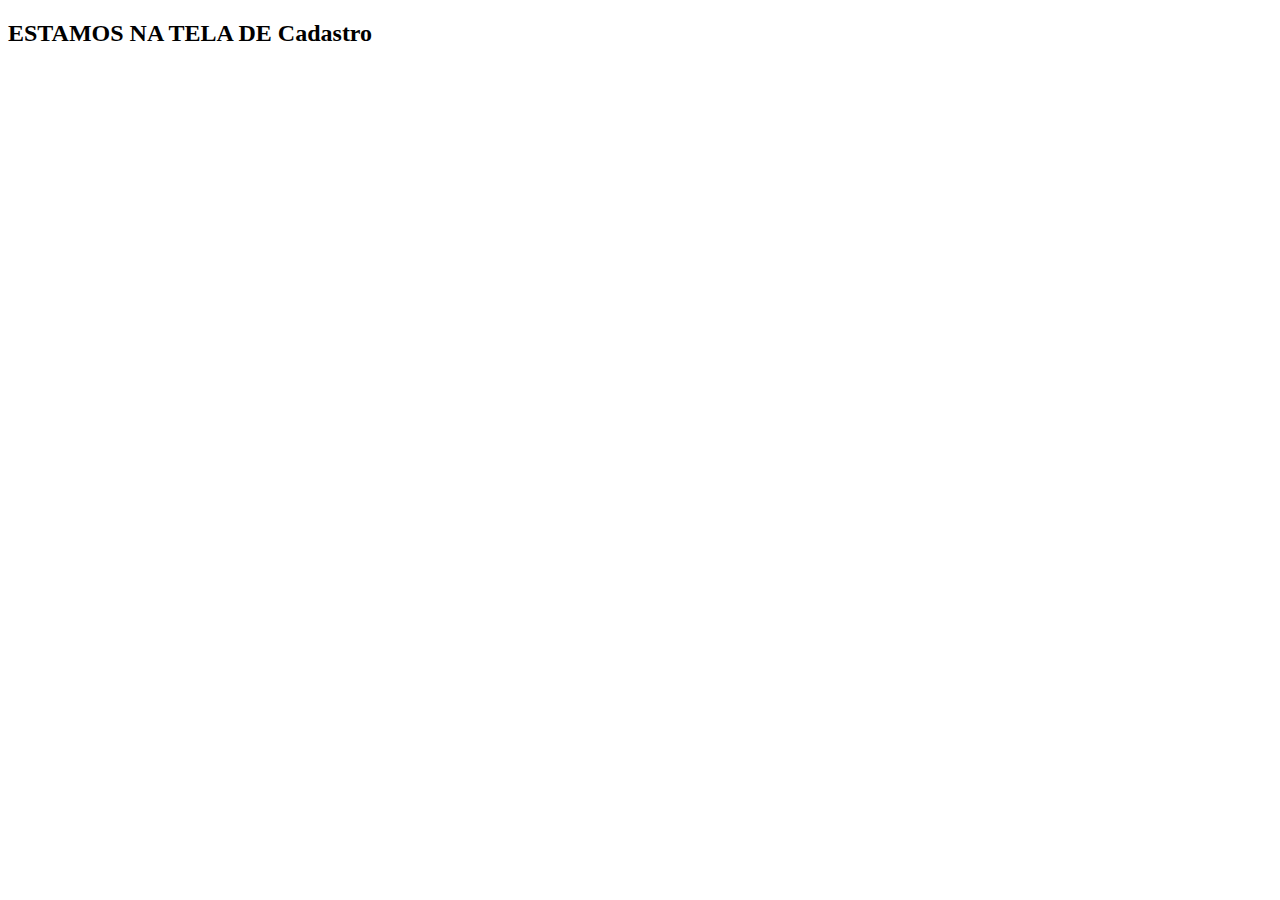
==== cadastro.html @ e11c84f0 "Atualizado" ====
<!DOCTYPE html>
<html lang="en">
<head>
    <meta charset="UTF-8">
    <meta name="viewport" content="width=device-width, initial-scale=1.0">
    <title>Document</title>
</head>
<body>
    <div class="header">
        <h2>ESTAMOS NA TELA DE Cadastro</h2>
    </div>
</body>
</html>
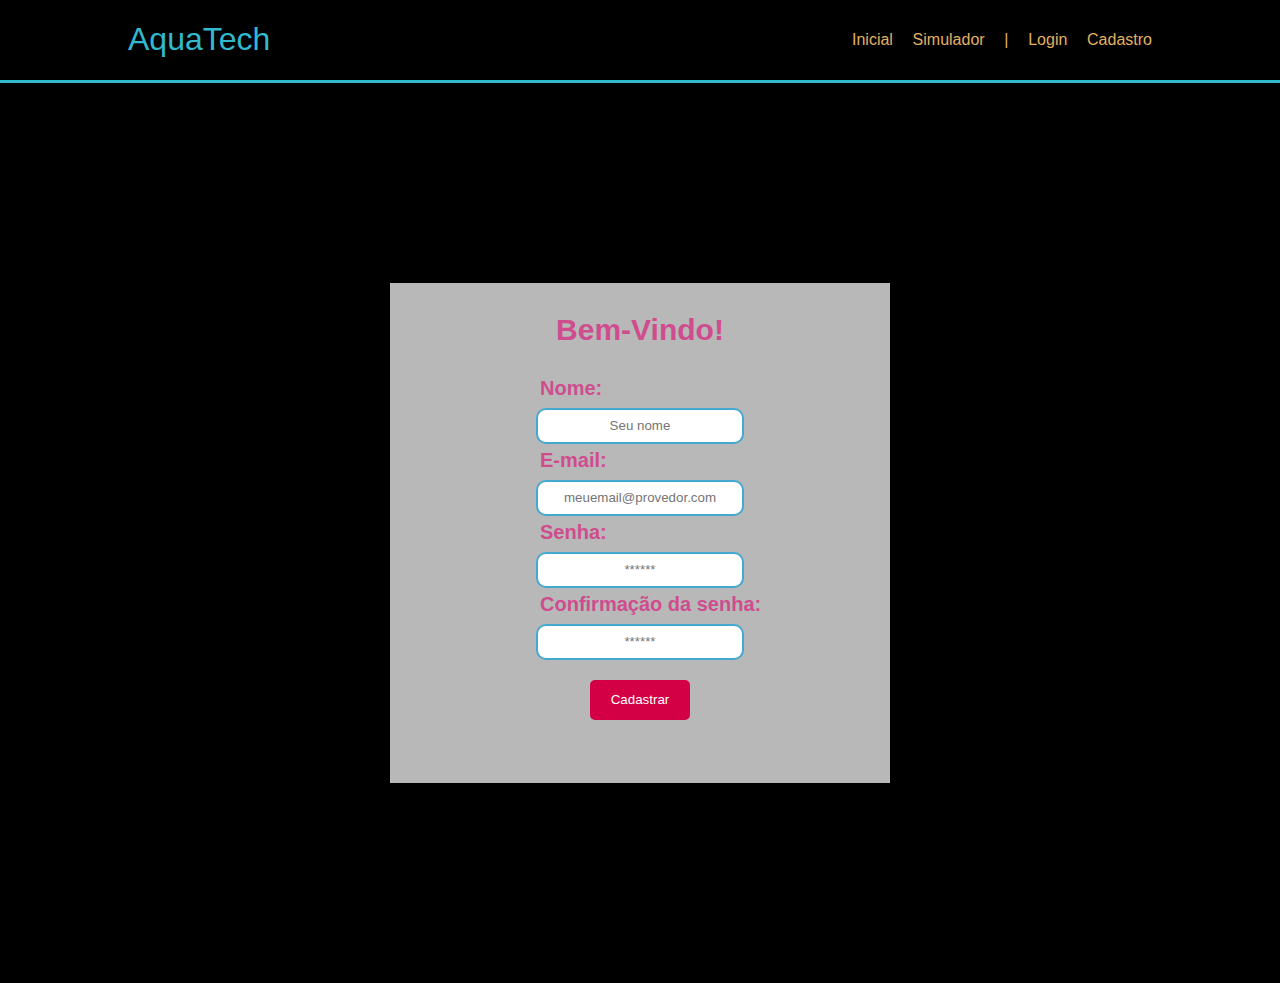
==== commit 8b04122c: "Atualizado Cadastro" ====
--- a/cadastro.html
+++ b/cadastro.html
@@ -1,13 +1,54 @@
 <!DOCTYPE html>
 <html lang="en">
+
 <head>
     <meta charset="UTF-8">
     <meta name="viewport" content="width=device-width, initial-scale=1.0">
     <title>Document</title>
+    <link rel="stylesheet" href="stylecadastro.css">
 </head>
+
 <body>
+
     <div class="header">
-        <h2>ESTAMOS NA TELA DE Cadastro</h2>
+        <div class="container">
+
+            <h1 class="titulo">AquaTech</h1>
+            <ul class="navbar">
+                <li>Inicial</li>
+                <li>Simulador</li>
+                <li>|</li>
+
+                <a href="login.html">
+                    <li>Login</li>
+                </a>
+
+                <a href="cadastro.html">
+                    <li>Cadastro</li>
+                </a>
+
+            </ul>
+        </div>
     </div>
+    <div class="banner">
+        <div class="cadastro">
+            <p style="color: rgb(207, 77, 142);"><h2 style="font-family: Arial, Helvetica, sans-serif;">Bem-Vindo!</h2></p>
+            <b style="font-family: Arial, Helvetica, sans-serif; font-size: 20px;">Nome:</b> <br>
+            <input type="text" id="ipt_nome" placeholder="Seu nome"> <br>
+            <b style="font-family: Arial, Helvetica, sans-serif; font-size: 20px;"> E-mail:</b> <br>
+            <input type="text" id="ipt_email" placeholder="meuemail@provedor.com"> <br>
+            <b style="font-family: Arial, Helvetica, sans-serif; font-size: 20px;">Senha:</b> <br>
+            <input type="password" id="ipt_senha" placeholder="******"> <br>
+            <b style="font-family: Arial, Helvetica, sans-serif; font-size: 20px;"> Confirmação da senha:</b> <br>
+            <input type="password" id="ipt_confirmar" placeholder="******"> <br>
+
+            <button onclick="cadastrar">Cadastrar</button>
+        </div>
+
+    </div>
+
+
+
 </body>
+
 </html>--- a/stylecadastro.css
+++ b/stylecadastro.css
@@ -0,0 +1,104 @@
+body {
+    margin: 0;
+    padding: 0;
+    font-family: Verdana, Geneva, Tahoma, sans-serif;
+    background-color: black;
+    color: rgb(207, 77, 142);
+    
+}
+
+.titulo {
+    
+    color: #32b9cd;
+    width: fit-content;
+    font-weight: 500;
+}
+
+.navbar {
+    width: 300px;
+    color: #e3b062;
+    list-style: none;
+    display: flex;
+    justify-content: space-between;
+    align-items: center;
+}
+
+.navbar a{
+    color: #e3b062;    
+    text-decoration: none;
+}
+
+.navbar a:hover{
+    color: #32b9cd;
+}
+
+.header {
+    border-bottom: 3px solid #32b9cd;
+}
+
+.container {
+    width: 80%;
+    margin: auto;
+    display: flex;
+}
+
+.header .container {
+    justify-content: space-between;
+}
+
+.banner {
+    background-image: url("../aquatech/asses/imagens/imagens/bg-jelly-fish-para_outras_pags.png");
+    height: 100vh;
+    display: flex;
+    display: flex;
+    justify-content: center;
+    align-items: center;
+}
+
+.banner .cadastro{
+    
+    background-color: rgb(184, 184, 184);
+    height: 500px;
+    width: 500px;
+    text-align: center;
+    justify-content: center;
+    align-items: center;
+}
+
+p{
+    text-align: center;
+    font-family:Arial, Helvetica, sans-serif;
+    font-size: 30px;
+}
+
+input{
+    border: 2px solid rgb(68, 169, 209);
+    border-radius: 10px;
+    height: 30px;
+    width: 200px;
+    text-align: center;
+}
+
+button{
+    background-color: rgb(211, 0, 70);
+    color: white;
+    border-radius: 5px;
+    height: 40px;
+    width: 100px;
+    border: 2px;
+    margin-top: 20px;
+    font-family: Arial, Helvetica, sans-serif;
+}
+
+ b{
+    display: flex;
+    text-align: center;
+    padding-left: 150px;
+    padding-top: 0px;
+    margin-top: 5px;
+    margin-bottom: -10px;
+}
+
+h2{
+    font-size: 30px;
+}